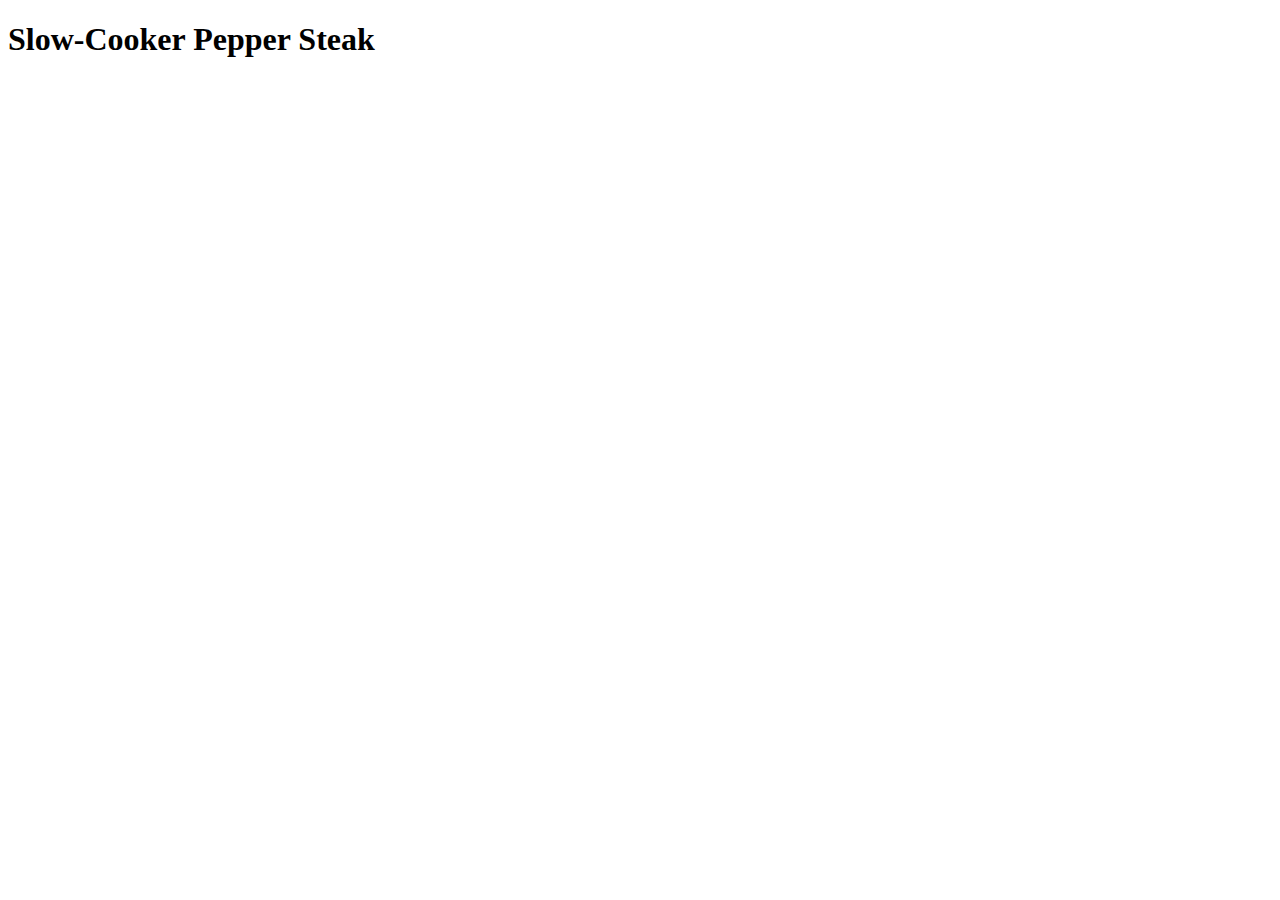
==== recipes/slow-cooker_pepper_steak.html @ 20f7b306 "Create project directory" ====
<!DOCTYPE html>
<html lang="en">
<head>
    <meta charset="UTF-8">
    <meta name="viewport" content="width=device-width, initial-scale=1.0">
    <title>Slow-Cooker Pepper Steak Recipe</title>
</head>
<body>
    <h1>Slow-Cooker Pepper Steak</h1>
</body>
</html>
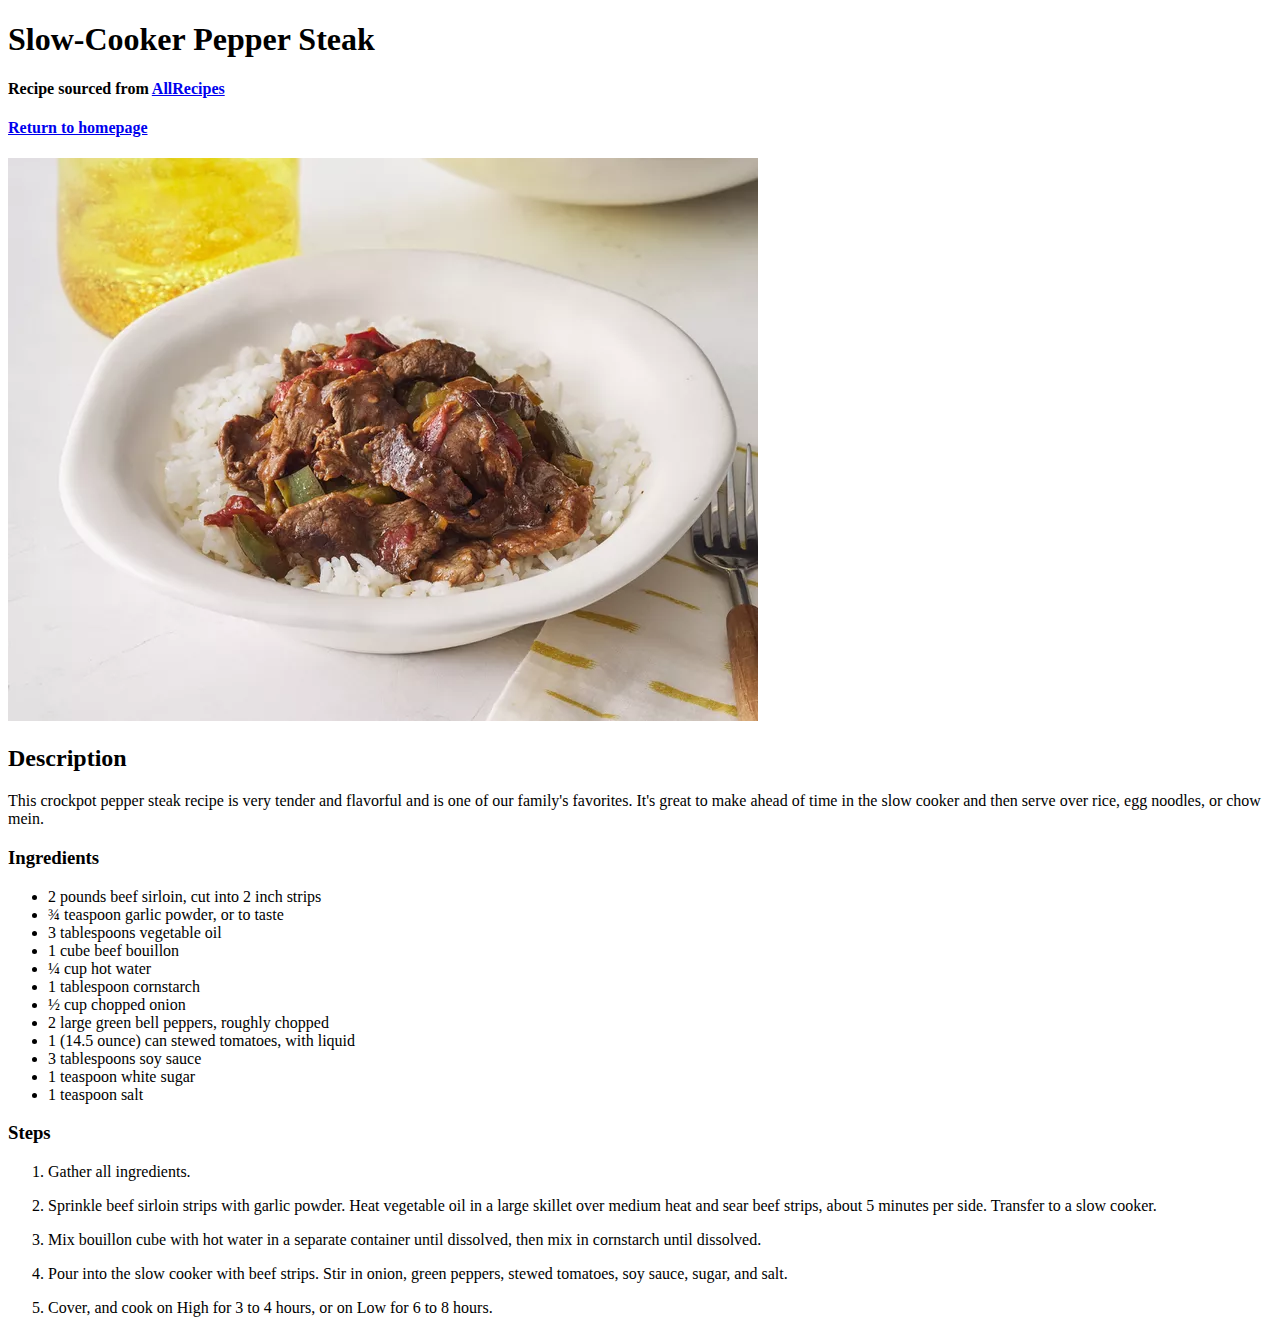
==== commit d0fdc051: "feat: add recipe details and images" ====
--- a/recipes/slow-cooker_pepper_steak.html
+++ b/recipes/slow-cooker_pepper_steak.html
@@ -7,5 +7,34 @@
 </head>
 <body>
     <h1>Slow-Cooker Pepper Steak</h1>
+    <h4>Recipe sourced from <a href="https://www.allrecipes.com/recipe/23567/slow-cooker-pepper-steak/" target="_blank" rel="noopener noreferrer">AllRecipes</a></h4>
+    <h4><a href="../index.html">Return to homepage</a></h4>
+    <img src="../images/AR-23567-slow-cooker-pepper-steak.webp" alt="A dish of slow cooked pepper steak served over white rice">
+    <h2>Description</h2>
+    <p>This crockpot pepper steak recipe is very tender and flavorful and is one of our family's favorites. 
+        It's great to make ahead of time in the slow cooker and then serve over rice, egg noodles, or chow mein.</p>
+    <h3>Ingredients</h3>
+    <ul>
+        <li>2 pounds beef sirloin, cut into 2 inch strips</li>
+        <li>¾ teaspoon garlic powder, or to taste</li>
+        <li>3 tablespoons vegetable oil</li>
+        <li>1 cube beef bouillon</li>
+        <li>¼ cup hot water</li>
+        <li>1 tablespoon cornstarch</li>
+        <li>½ cup chopped onion</li>
+        <li>2 large green bell peppers, roughly chopped</li>
+        <li>1 (14.5 ounce) can stewed tomatoes, with liquid</li>
+        <li>3 tablespoons soy sauce</li>
+        <li>1 teaspoon white sugar</li>
+        <li>1 teaspoon salt</li>
+    </ul>
+    <h3>Steps</h3>
+    <ol>
+        <li><span>Gather all ingredients.</span></li>
+        <li><p>Sprinkle beef sirloin strips with garlic powder. Heat vegetable oil in a large skillet over medium heat and sear beef strips, about 5 minutes per side. Transfer to a slow cooker. </p></li>
+        <li><p>Mix bouillon cube with hot water in a separate container until dissolved, then mix in cornstarch until dissolved. </p></li>
+        <li><p>Pour into the slow cooker with beef strips. Stir in onion, green peppers, stewed tomatoes, soy sauce, sugar, and salt. </p></li>
+        <li><p> Cover, and cook on High for 3 to 4 hours, or on Low for 6 to 8 hours. </p></li>
+    </ol>
 </body>
 </html>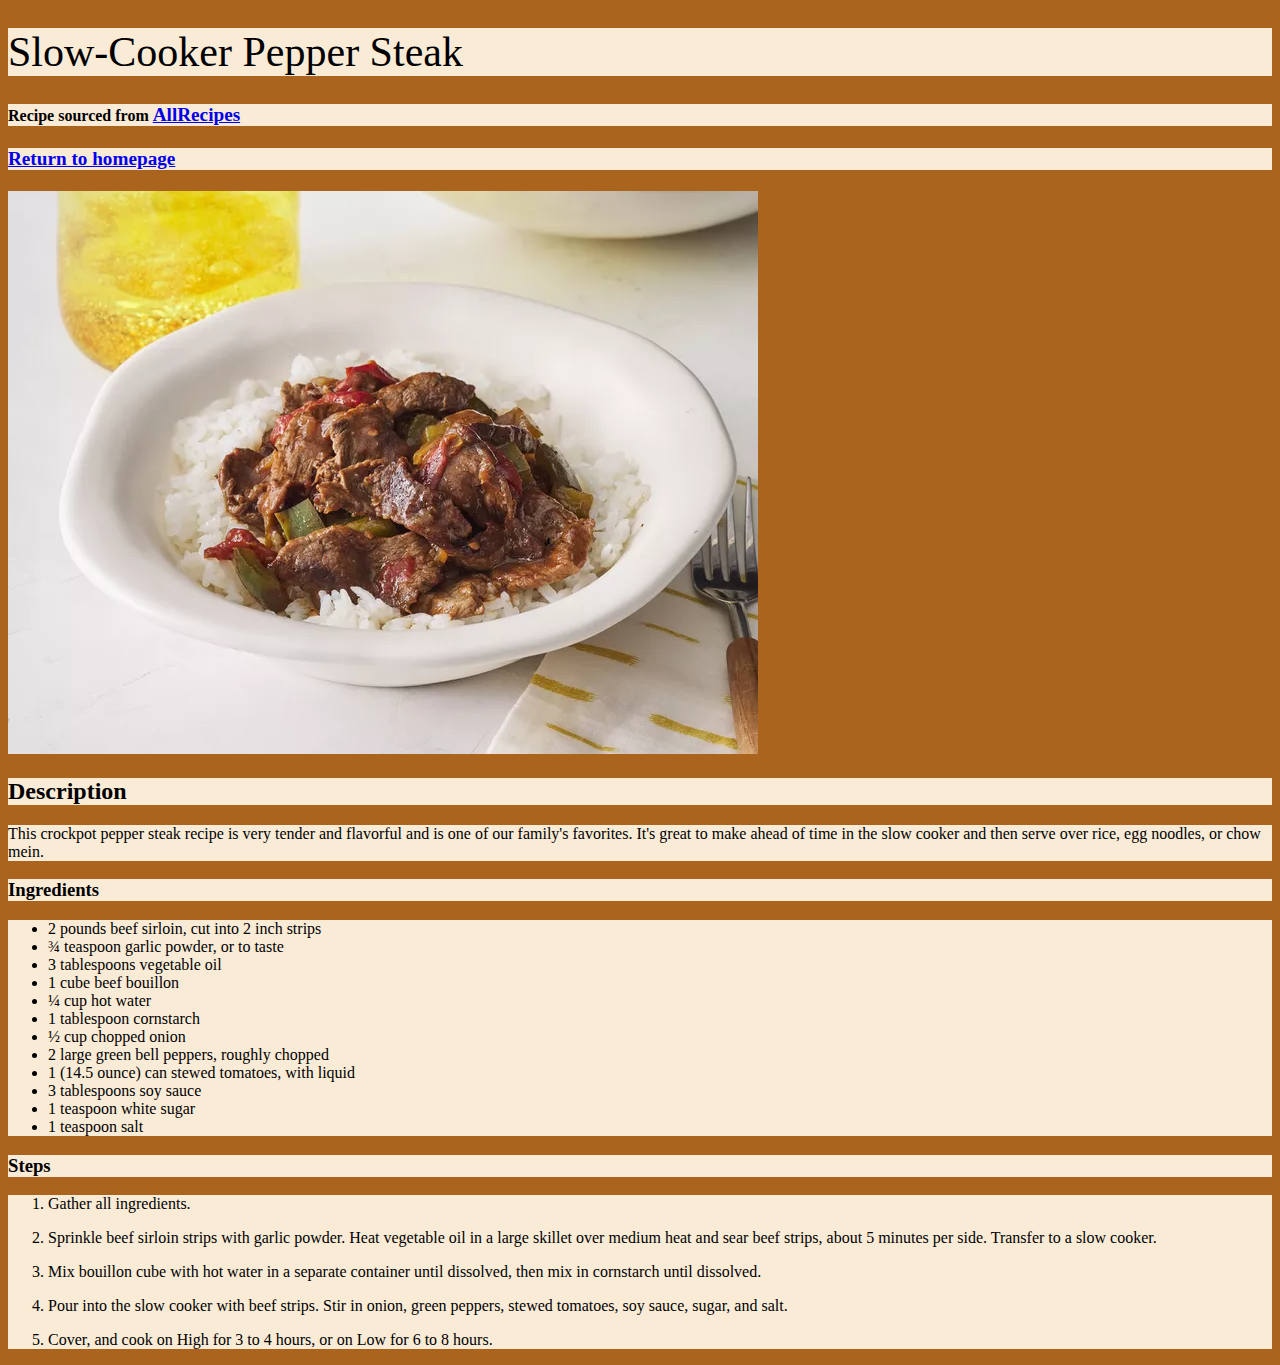
==== commit 996b6fda: "feat: add style.css and link to html pages" ====
--- a/recipes/slow-cooker_pepper_steak.html
+++ b/recipes/slow-cooker_pepper_steak.html
@@ -4,37 +4,40 @@
     <meta charset="UTF-8">
     <meta name="viewport" content="width=device-width, initial-scale=1.0">
     <title>Slow-Cooker Pepper Steak Recipe</title>
+    <link rel="stylesheet" href="../style.css">
 </head>
 <body>
-    <h1>Slow-Cooker Pepper Steak</h1>
-    <h4>Recipe sourced from <a href="https://www.allrecipes.com/recipe/23567/slow-cooker-pepper-steak/" target="_blank" rel="noopener noreferrer">AllRecipes</a></h4>
-    <h4><a href="../index.html">Return to homepage</a></h4>
-    <img src="../images/AR-23567-slow-cooker-pepper-steak.webp" alt="A dish of slow cooked pepper steak served over white rice">
-    <h2>Description</h2>
-    <p>This crockpot pepper steak recipe is very tender and flavorful and is one of our family's favorites. 
-        It's great to make ahead of time in the slow cooker and then serve over rice, egg noodles, or chow mein.</p>
-    <h3>Ingredients</h3>
-    <ul>
-        <li>2 pounds beef sirloin, cut into 2 inch strips</li>
-        <li>¾ teaspoon garlic powder, or to taste</li>
-        <li>3 tablespoons vegetable oil</li>
-        <li>1 cube beef bouillon</li>
-        <li>¼ cup hot water</li>
-        <li>1 tablespoon cornstarch</li>
-        <li>½ cup chopped onion</li>
-        <li>2 large green bell peppers, roughly chopped</li>
-        <li>1 (14.5 ounce) can stewed tomatoes, with liquid</li>
-        <li>3 tablespoons soy sauce</li>
-        <li>1 teaspoon white sugar</li>
-        <li>1 teaspoon salt</li>
-    </ul>
-    <h3>Steps</h3>
-    <ol>
-        <li><span>Gather all ingredients.</span></li>
-        <li><p>Sprinkle beef sirloin strips with garlic powder. Heat vegetable oil in a large skillet over medium heat and sear beef strips, about 5 minutes per side. Transfer to a slow cooker. </p></li>
-        <li><p>Mix bouillon cube with hot water in a separate container until dissolved, then mix in cornstarch until dissolved. </p></li>
-        <li><p>Pour into the slow cooker with beef strips. Stir in onion, green peppers, stewed tomatoes, soy sauce, sugar, and salt. </p></li>
-        <li><p> Cover, and cook on High for 3 to 4 hours, or on Low for 6 to 8 hours. </p></li>
-    </ol>
+    <div class="container">
+        <h1>Slow-Cooker Pepper Steak</h1>
+        <h4>Recipe sourced from <a href="https://www.allrecipes.com/recipe/23567/slow-cooker-pepper-steak/" target="_blank" rel="noopener noreferrer">AllRecipes</a></h4>
+        <h4><a href="../index.html">Return to homepage</a></h4>
+        <img src="../images/AR-23567-slow-cooker-pepper-steak.webp" alt="A dish of slow cooked pepper steak served over white rice">
+        <h2>Description</h2>
+        <p>This crockpot pepper steak recipe is very tender and flavorful and is one of our family's favorites. 
+            It's great to make ahead of time in the slow cooker and then serve over rice, egg noodles, or chow mein.</p>
+        <h3>Ingredients</h3>
+        <ul>
+            <li>2 pounds beef sirloin, cut into 2 inch strips</li>
+            <li>¾ teaspoon garlic powder, or to taste</li>
+            <li>3 tablespoons vegetable oil</li>
+            <li>1 cube beef bouillon</li>
+            <li>¼ cup hot water</li>
+            <li>1 tablespoon cornstarch</li>
+            <li>½ cup chopped onion</li>
+            <li>2 large green bell peppers, roughly chopped</li>
+            <li>1 (14.5 ounce) can stewed tomatoes, with liquid</li>
+            <li>3 tablespoons soy sauce</li>
+            <li>1 teaspoon white sugar</li>
+            <li>1 teaspoon salt</li>
+        </ul>
+        <h3>Steps</h3>
+        <ol>
+            <li><span>Gather all ingredients.</span></li>
+            <li><p>Sprinkle beef sirloin strips with garlic powder. Heat vegetable oil in a large skillet over medium heat and sear beef strips, about 5 minutes per side. Transfer to a slow cooker. </p></li>
+            <li><p>Mix bouillon cube with hot water in a separate container until dissolved, then mix in cornstarch until dissolved. </p></li>
+            <li><p>Pour into the slow cooker with beef strips. Stir in onion, green peppers, stewed tomatoes, soy sauce, sugar, and salt. </p></li>
+            <li><p> Cover, and cook on High for 3 to 4 hours, or on Low for 6 to 8 hours. </p></li>
+        </ol>
+    </div>
 </body>
 </html>--- a/style.css
+++ b/style.css
@@ -0,0 +1,17 @@
+* {
+    font-family: Georgia, 'Times New Roman', Times, serif;
+    background: rgba(170, 100, 30, 30);
+}
+
+.container * {
+    background-color: antiquewhite;
+}
+
+h1 {
+    font-size: 42px;
+    font-weight: 500;
+}
+
+a {
+    font-size: larger;
+}
